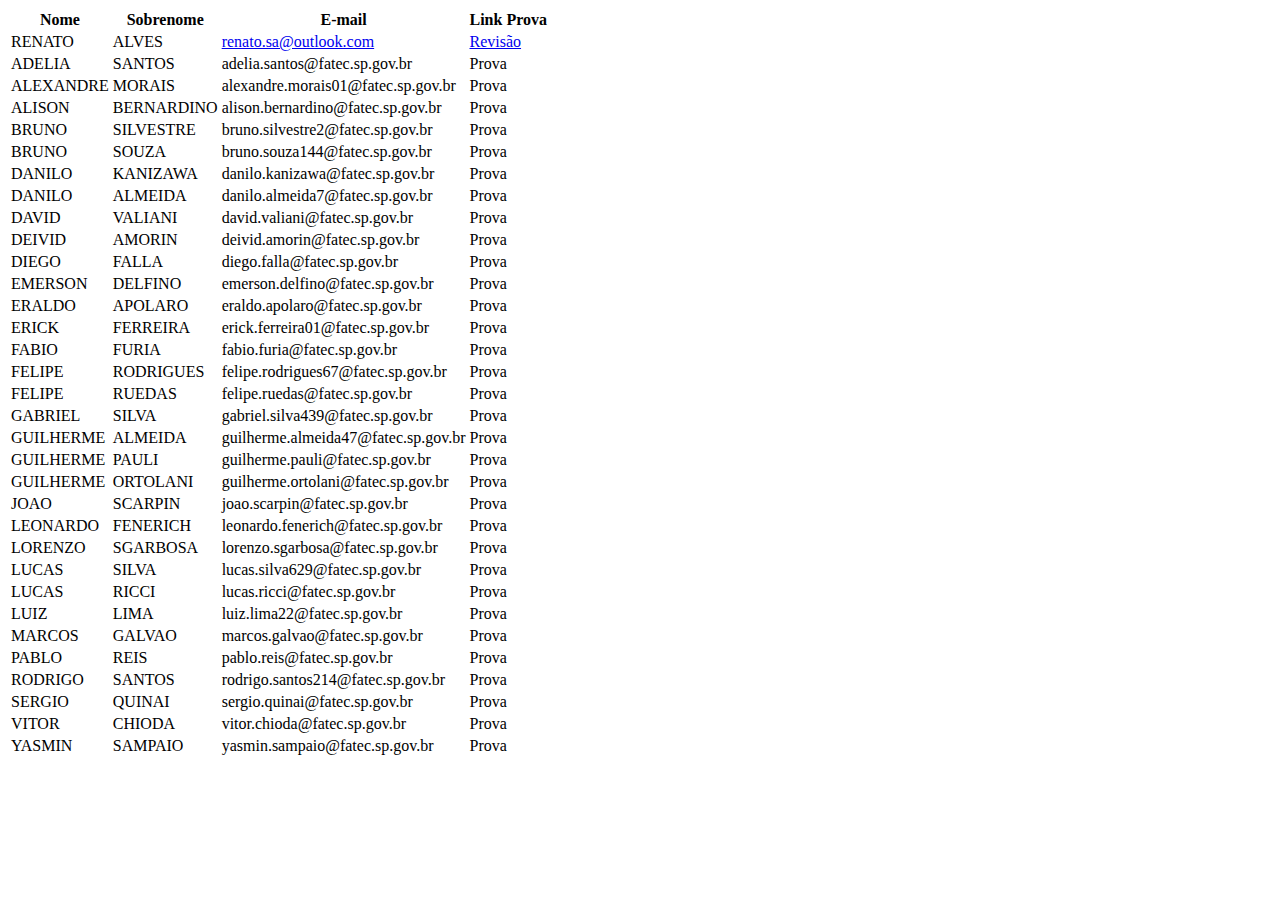
==== apresentacao/avaliacao1.html @ 06bccd56 "Atividade Recebida" ====
<!DOCTYPE html>
<html>

<body>

    <table class="table table-striped table-inverse table-responsive">
        <thead class="thead-inverse">
            <tr>
                <th>Nome</th>
                <th>Sobrenome</th>
                <th>E-mail</th>
                <th>Link Prova</th>
            </tr>
        </thead>
        <tbody>
            <tr>
                <td> RENATO </td>
                <td> ALVES </td>
                <td> <a href="mailto:renato.sa@outlook.com"> renato.sa@outlook.com </a> </td>
                <td> <a href="Avaliacao1/RenatoSantos/revisao.html" target="_blank"> Revisão </a></td>
            </tr>
            <tr>
                <td> ADELIA </td>
                <td> SANTOS </td>
                <td> adelia.santos@fatec.sp.gov.br </td>
                <td> Prova </a></td>
            </tr>
            <tr>
                <td> ALEXANDRE </td>
                <td> MORAIS </td>
                <td> alexandre.morais01@fatec.sp.gov.br </td>
                <td> Prova </td>
            </tr>
            <tr>
                <td> ALISON </td>
                <td> BERNARDINO </td>
                <td> alison.bernardino@fatec.sp.gov.br </td>
                <td> Prova </td>
            </tr>
            <tr>
                <td> BRUNO </td>
                <td> SILVESTRE </td>
                <td> bruno.silvestre2@fatec.sp.gov.br </td>
                <td> Prova </td>
            </tr>
            <tr>
                <td> BRUNO </td>
                <td> SOUZA </td>
                <td> bruno.souza144@fatec.sp.gov.br </td>
                <td> Prova </td>
            </tr>
            <tr>
                <td> DANILO </td>
                <td> KANIZAWA </td>
                <td> danilo.kanizawa@fatec.sp.gov.br </td>
                <td> Prova </td>
            </tr>
            <tr>
                <td> DANILO </td>
                <td> ALMEIDA </td>
                <td> danilo.almeida7@fatec.sp.gov.br </td>
                <td> Prova </td>
            </tr>
            <tr>
                <td> DAVID </td>
                <td> VALIANI </td>
                <td> david.valiani@fatec.sp.gov.br </td>
                <td> Prova </td>
            </tr>
            <tr>
                <td> DEIVID </td>
                <td> AMORIN </td>
                <td> deivid.amorin@fatec.sp.gov.br </td>
                <td> Prova </td>
            </tr>
            <tr>
                <td> DIEGO </td>
                <td> FALLA </td>
                <td> diego.falla@fatec.sp.gov.br </td>
                <td> Prova </td>
            </tr>
            <tr>
                <td> EMERSON </td>
                <td> DELFINO </td>
                <td> emerson.delfino@fatec.sp.gov.br </td>
                <td> Prova </td>
            </tr>
            <tr>
                <td> ERALDO </td>
                <td> APOLARO </td>
                <td> eraldo.apolaro@fatec.sp.gov.br </td>
                <td> Prova </td>
            </tr>
            <tr>
                <td> ERICK </td>
                <td> FERREIRA </td>
                <td> erick.ferreira01@fatec.sp.gov.br </td>
                <td> Prova </td>
            </tr>
            <tr>
                <td> FABIO </td>
                <td> FURIA </td>
                <td> fabio.furia@fatec.sp.gov.br </td>
                <td> Prova </td>
            </tr>
            <tr>
                <td> FELIPE </td>
                <td> RODRIGUES </td>
                <td> felipe.rodrigues67@fatec.sp.gov.br </td>
                <td> Prova </td>
            </tr>
            <tr>
                <td> FELIPE </td>
                <td> RUEDAS </td>
                <td> felipe.ruedas@fatec.sp.gov.br </td>
                <td> Prova </td>
            </tr>
            <tr>
                <td> GABRIEL </td>
                <td> SILVA </td>
                <td> gabriel.silva439@fatec.sp.gov.br </td>
                <td> Prova </td>
            </tr>
            <tr>
                <td> GUILHERME </td>
                <td> ALMEIDA </td>
                <td> guilherme.almeida47@fatec.sp.gov.br </td>
                <td> Prova </td>
            </tr>
            <tr>
                <td> GUILHERME </td>
                <td> PAULI </td>
                <td> guilherme.pauli@fatec.sp.gov.br </td>
                <td> Prova </td>
            </tr>
            <tr>
                <td> GUILHERME </td>
                <td> ORTOLANI </td>
                <td> guilherme.ortolani@fatec.sp.gov.br </td>
                <td> Prova </td>
            </tr>
            <tr>
                <td> JOAO </td>
                <td> SCARPIN </td>
                <td> joao.scarpin@fatec.sp.gov.br </td>
                <td> Prova </td>
            </tr>
            <tr>
                <td> LEONARDO </td>
                <td> FENERICH </td>
                <td> leonardo.fenerich@fatec.sp.gov.br </td>
                <td> Prova </td>
            </tr>
            <tr>
                <td> LORENZO </td>
                <td> SGARBOSA </td>
                <td> lorenzo.sgarbosa@fatec.sp.gov.br </td>
                <td> Prova </td>
            </tr>
            <tr>
                <td> LUCAS </td>
                <td> SILVA </td>
                <td> lucas.silva629@fatec.sp.gov.br </td>
                <td> Prova </td>
            </tr>
            <tr>
                <td> LUCAS </td>
                <td> RICCI </td>
                <td> lucas.ricci@fatec.sp.gov.br </td>
                <td> Prova </td>
            </tr>
            <tr>
                <td> LUIZ </td>
                <td> LIMA </td>
                <td> luiz.lima22@fatec.sp.gov.br </td>
                <td> Prova </td>
            </tr>
            <tr>
                <td> MARCOS </td>
                <td> GALVAO </td>
                <td> marcos.galvao@fatec.sp.gov.br </td>
                <td> Prova </td>
            </tr>
            <tr>
                <td> PABLO </td>
                <td> REIS </td>
                <td> pablo.reis@fatec.sp.gov.br </td>
                <td> Prova </td>
            </tr>
            <tr>
                <td> RODRIGO </td>
                <td> SANTOS </td>
                <td> rodrigo.santos214@fatec.sp.gov.br </td>
                <td> Prova </td>
            </tr>
            <tr>
                <td> SERGIO </td>
                <td> QUINAI </td>
                <td> sergio.quinai@fatec.sp.gov.br </td>
                <td> Prova </td>
            </tr>
            <tr>
                <td> VITOR </td>
                <td> CHIODA </td>
                <td> vitor.chioda@fatec.sp.gov.br </td>
                <td> Prova </td>
            </tr>
            <tr>
                <td> YASMIN </td>
                <td> SAMPAIO </td>
                <td> yasmin.sampaio@fatec.sp.gov.br </td>
                <td> Prova </td>
            </tr>
        </tbody>
    </table>

</body>

</html>
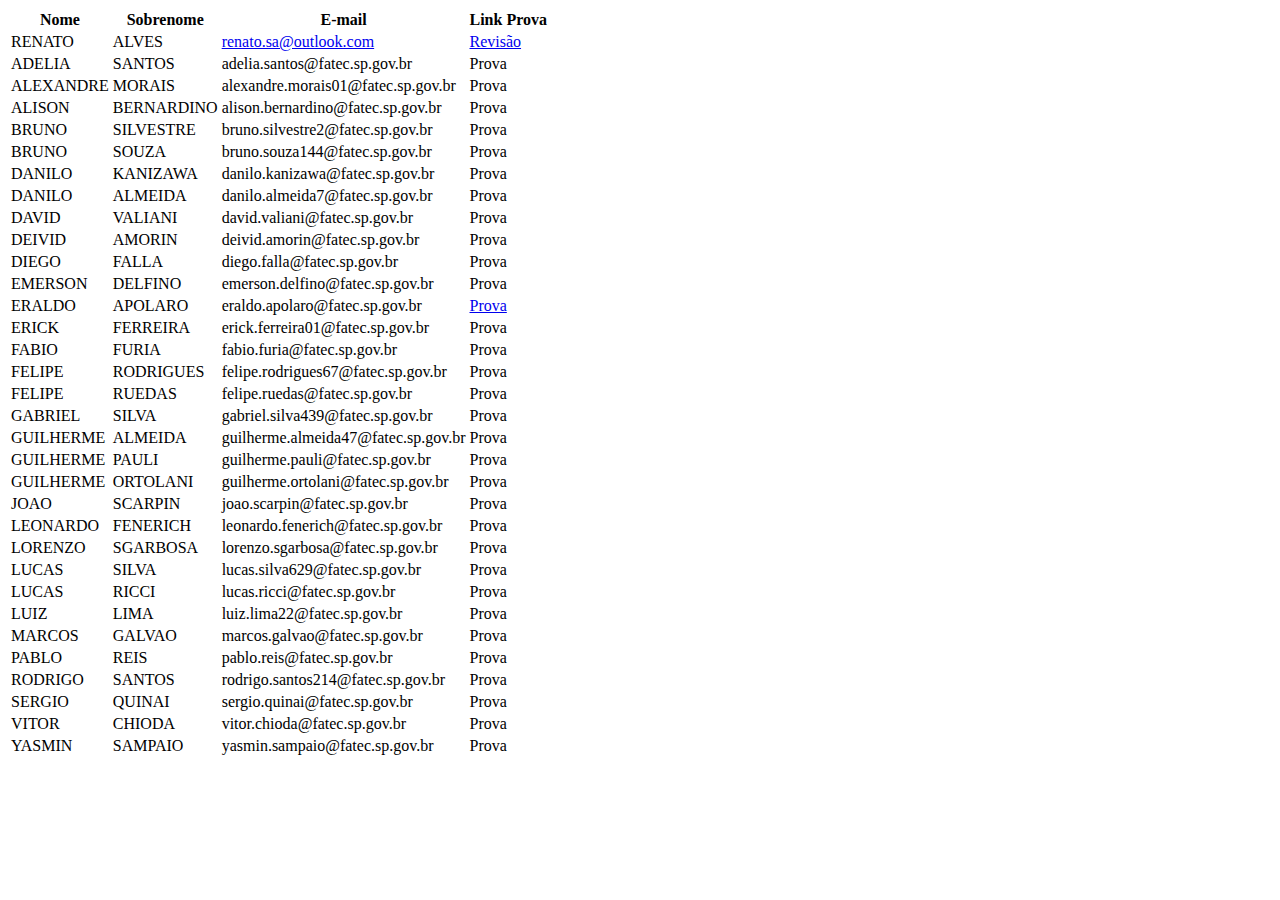
==== commit 63078836: "Prova" ====
--- a/apresentacao/avaliacao1.html
+++ b/apresentacao/avaliacao1.html
@@ -89,7 +89,7 @@
                 <td> ERALDO </td>
                 <td> APOLARO </td>
                 <td> eraldo.apolaro@fatec.sp.gov.br </td>
-                <td> Prova </td>
+                <td> <a href="avaliacao1/EraldoApolaro/prova.html" target="_blank">Prova</a></td>
             </tr>
             <tr>
                 <td> ERICK </td>
